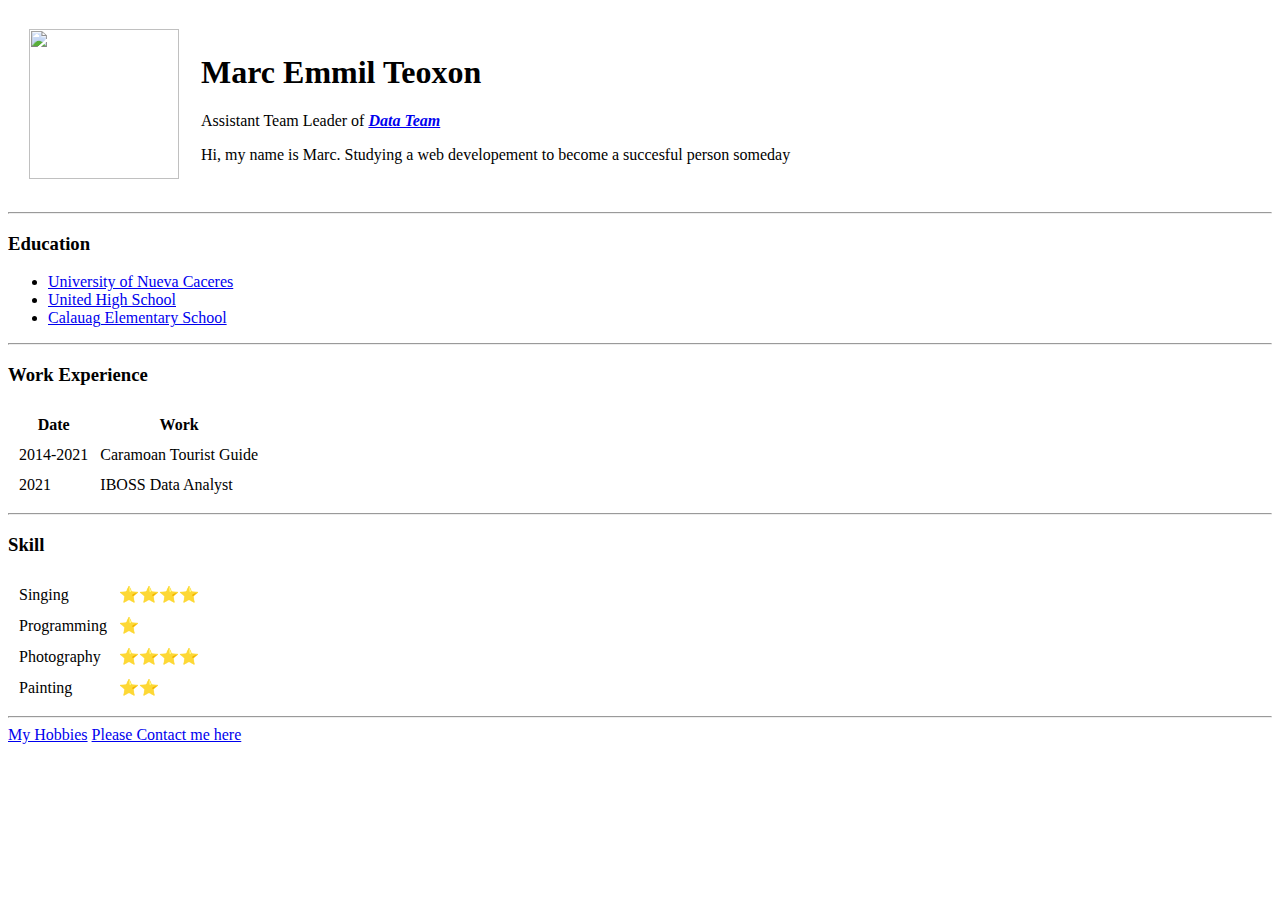
==== index.html @ 34b1db2f "Update index.html" ====
<!DOCTYPE html>
<html lang="en" dir="ltr">

<head>
  <meta charset="utf-8">
  <title>Marc's Personal Site 😊</title>
</head>

<body>
  <table cellspacing="20">
    <tr>
      <td><img width="150" height="150" src="images/_MG_2883-modified.png" alt=""></td>
      <td><h1>Marc Emmil Teoxon</h1>
      <p>Assistant Team Leader of <em><strong><a href="https://www.sisense.com/blog/the-6-functions-of-a-data-team/">Data Team</a></strong></em></p>
      <p>Hi, my name is Marc. Studying a web developement to become a succesful person someday</p>

      <p></td>
    </tr>
    </table>

<hr>

  <h3><strong>Education</strong></h3>
  </p>
  <ul>
    <li><a href="https://unc.edu.ph/">University of Nueva Caceres</a></li>
    <li><a href="https://www.facebook.com/United-High-School-Incorporated-294858020535001/">United High School</a></li>
    <li><a href="https://www.facebook.com/CalauagElementarySchool/">Calauag Elementary School</a></li>
  </ul>

<hr>

<h3><strong>Work Experience</strong></h3>
  <table cellspacing="10">
    <thead>
      <tr>
        <th>Date</th><th>Work</th>
      </tr>
    </thead>
    <tbody>
      <tr>
        <td>2014-2021</td><td>Caramoan Tourist Guide</td>
      </tr>
      <tr>
        <td>2021</td><td>IBOSS Data Analyst</td>
      </tr>
    </tbody>
  </table>

<hr>

<h3>Skill</h3>
<table cellspacing="10">

    <tr>
      <td>Singing</td><td>⭐⭐⭐⭐</td>
    </tr>
    <tr>
      <td>Programming</td><td>⭐</td>
    </tr>
    <tr>
      <td>Photography</td><td>⭐⭐⭐⭐</td>
    </tr>
    <tr>
      <td>Painting</td><td>⭐⭐</td>
    </tr>
</table>
<hr>
  <a href="hobbies.html">My Hobbies</a>
  <a href="Contact.html">Please Contact me here</a>



</body>

</html>
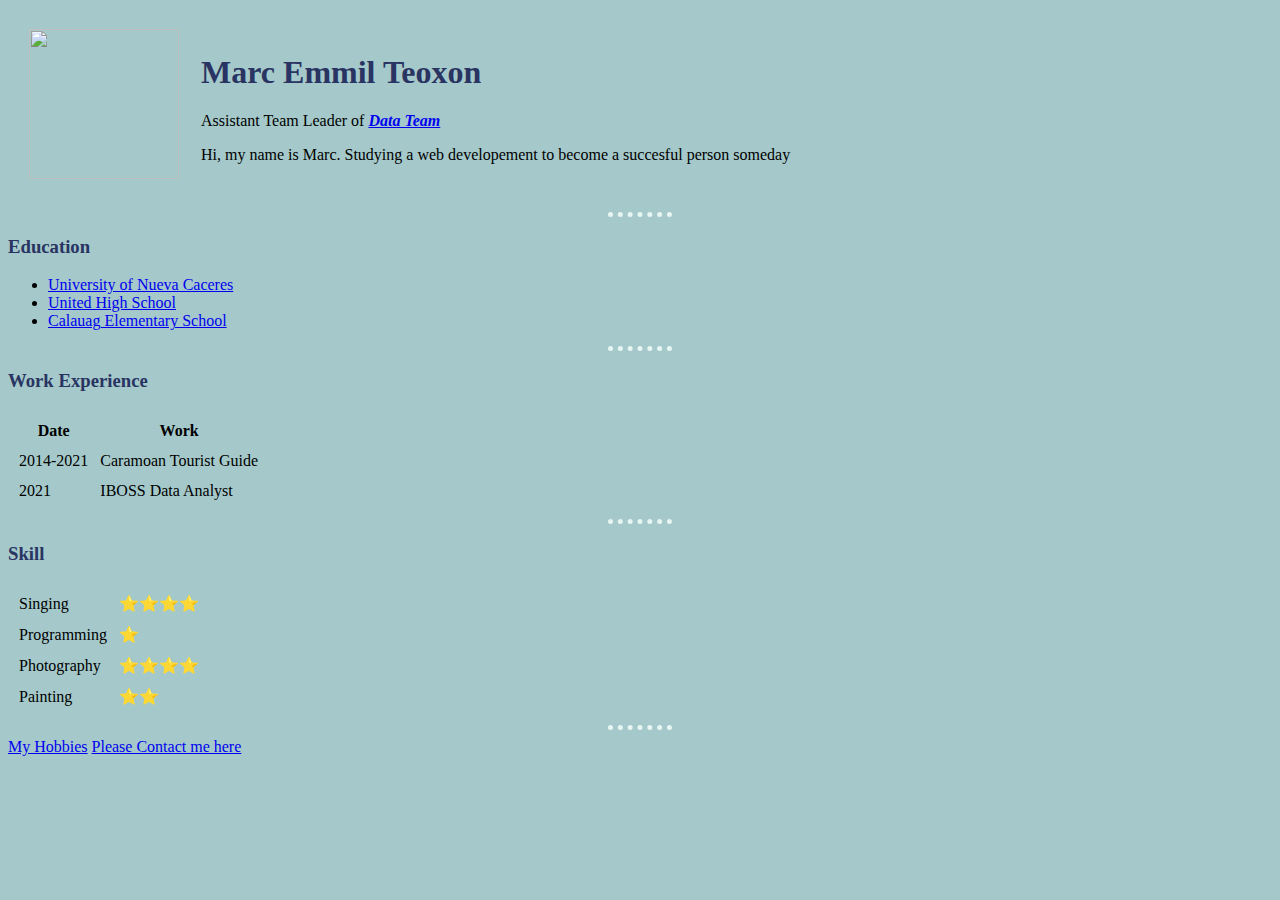
==== commit 61f71021: "Update index.html" ====
--- a/index.html
+++ b/index.html
@@ -3,13 +3,14 @@
 
 <head>
   <meta charset="utf-8">
-  <title>Marc's Personal Site 😊</title>
+  <title>Marc's Personal Site 💓</title>
+<link rel="stylesheet" href="CSS/style.css">
 </head>
 
 <body>
   <table cellspacing="20">
     <tr>
-      <td><img width="150" height="150" src="images/_MG_2883-modified.png" alt=""></td>
+      <td><img width="150" height="150" src="marcemmil.png" alt=""></td>
       <td><h1>Marc Emmil Teoxon</h1>
       <p>Assistant Team Leader of <em><strong><a href="https://www.sisense.com/blog/the-6-functions-of-a-data-team/">Data Team</a></strong></em></p>
       <p>Hi, my name is Marc. Studying a web developement to become a succesful person someday</p>
--- a/CSS/style.css
+++ b/CSS/style.css
@@ -0,0 +1,16 @@
+body {
+  background-color: #A5C9CA;
+}
+hr {
+  border-style: dotted none none;
+  border-color: #E7F6F2;
+  border-width: 5px;
+  width: 5%;
+}
+h1 {
+  color: #293462;
+}
+
+h3 {
+  color: #293462;
+}
